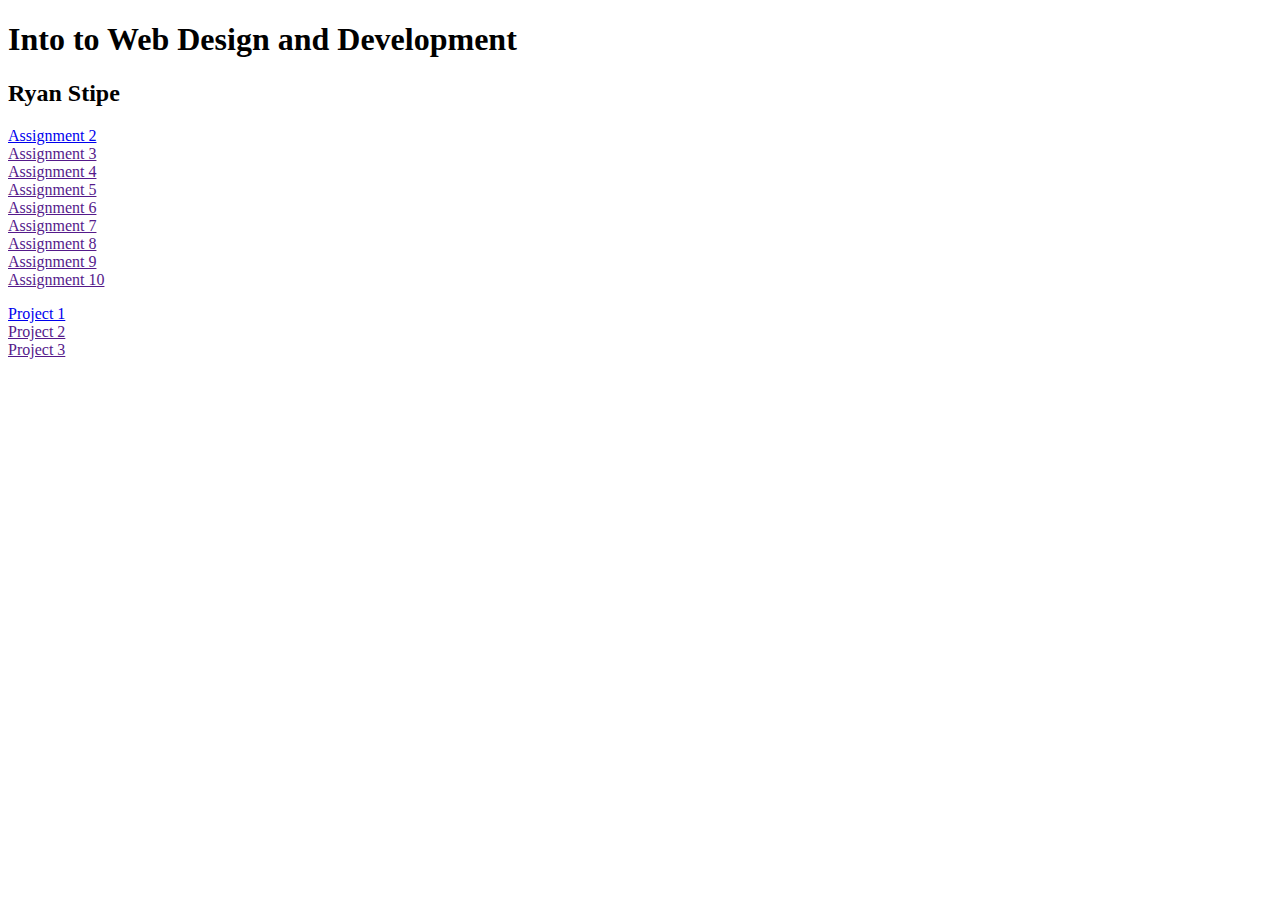
==== index.html @ 359da9d3 "re-tweaked" ====
<!DOCTYPE html>
<html>
  <head>
    <title> Ryan's Web-Dev-HW </title>
  </head>

  <body>

    <h1> Into to Web Design and Development </h1>

    <h2> Ryan Stipe </h2>

    <p>
      <a href="./assignment-2">Assignment 2</a><br />
      <a href="">Assignment 3</a><br />
      <a href="">Assignment 4</a><br />
      <a href="">Assignment 5</a><br />
      <a href="">Assignment 6</a><br />
      <a href="">Assignment 7</a><br />
      <a href="">Assignment 8</a><br />
      <a href="">Assignment 9</a><br />
      <a href="">Assignment 10</a>
    </p>

    <p>
      <a href="./project-1/index.html">Project 1</a><br />
      <a href="">Project 2</a><br />
      <a href="">Project 3</a>
    </p>

  </body>
</html>
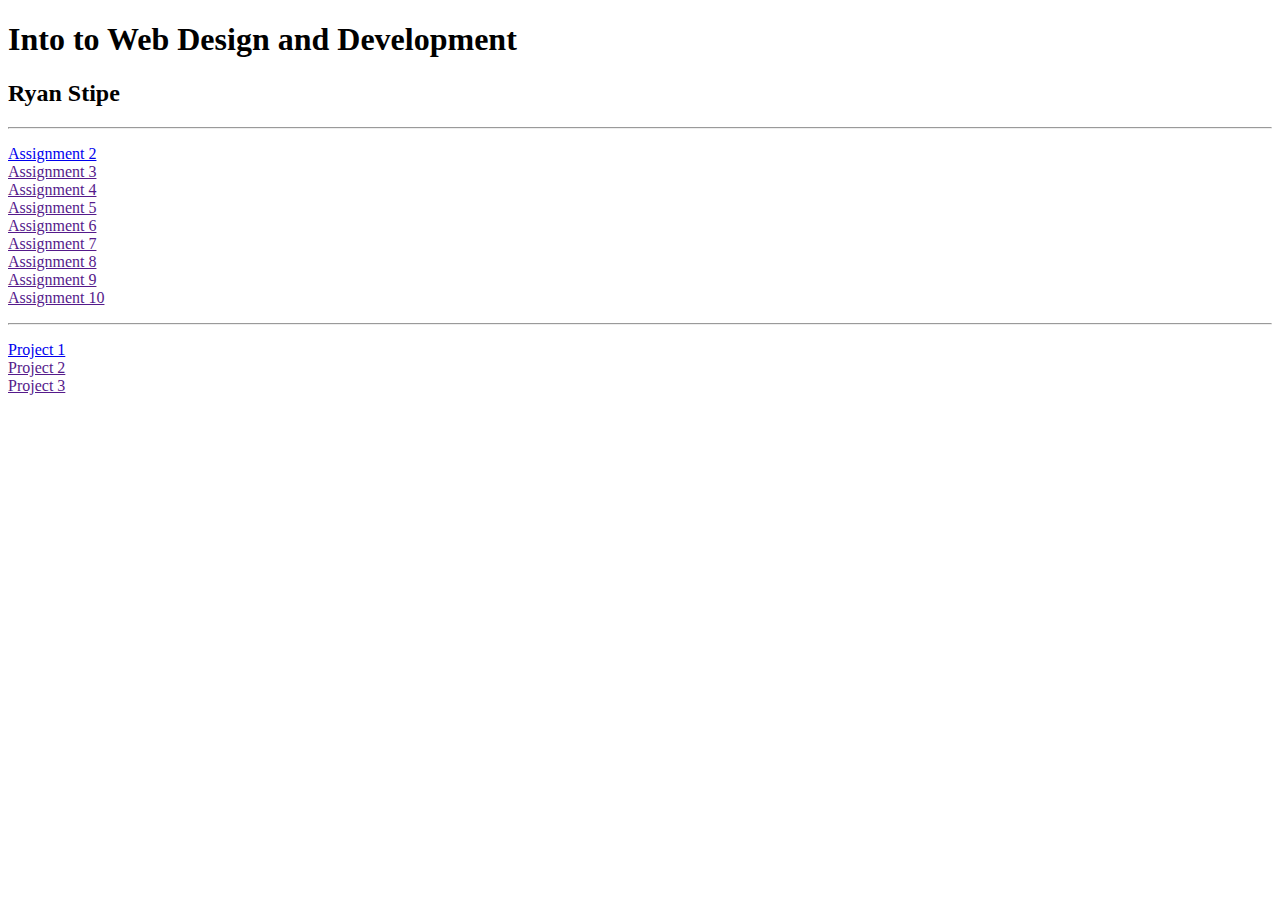
==== commit fe4dda45: "lines v2" ====
--- a/index.html
+++ b/index.html
@@ -9,7 +9,7 @@
     <h1> Into to Web Design and Development </h1>
 
     <h2> Ryan Stipe </h2>
-
+  <hr />
     <p>
       <a href="./assignment-2">Assignment 2</a><br />
       <a href="">Assignment 3</a><br />
@@ -21,7 +21,7 @@
       <a href="">Assignment 9</a><br />
       <a href="">Assignment 10</a>
     </p>
-
+  <hr />
     <p>
       <a href="./project-1/index.html">Project 1</a><br />
       <a href="">Project 2</a><br />
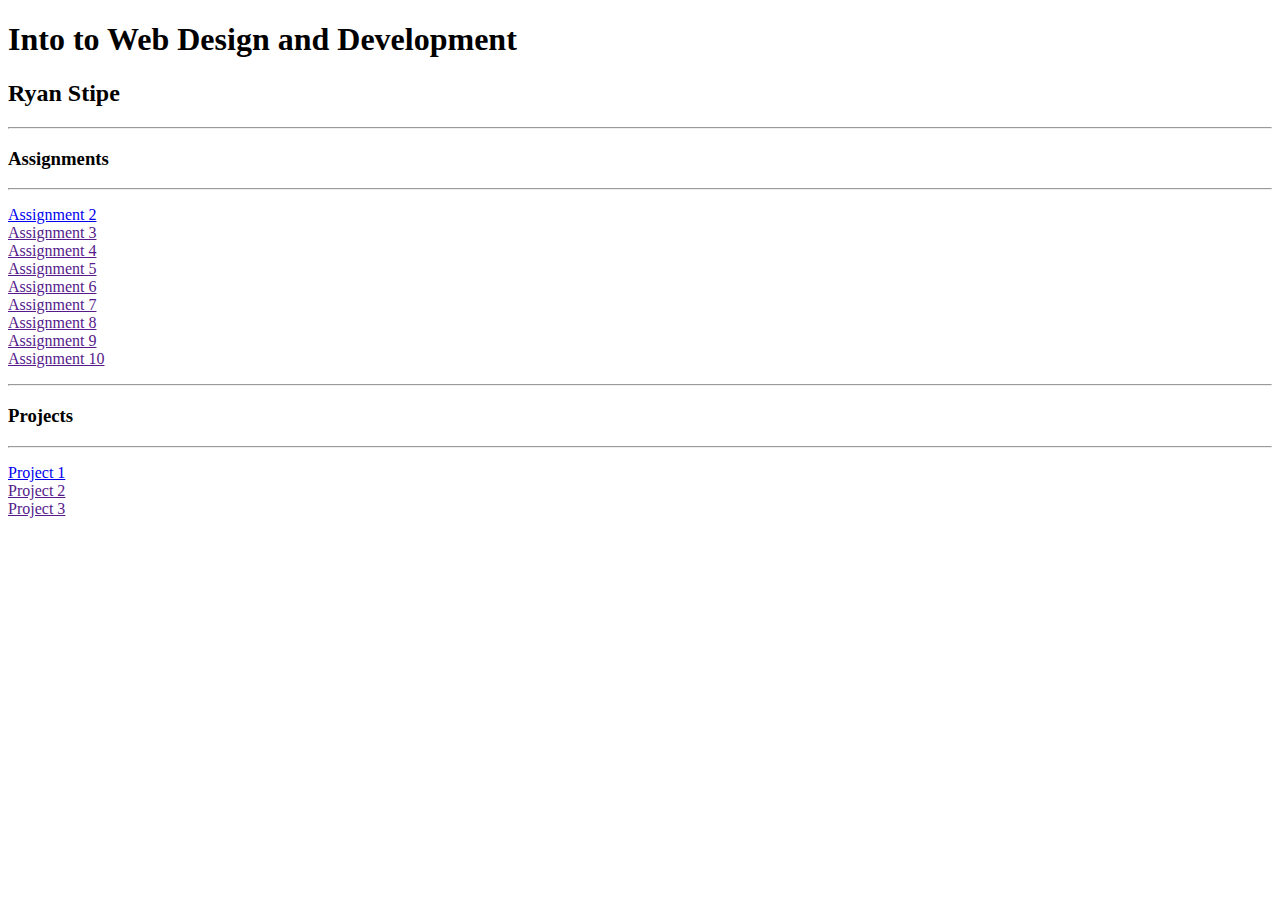
==== commit 4edca33b: "Reorganize" ====
--- a/index.html
+++ b/index.html
@@ -9,7 +9,11 @@
     <h1> Into to Web Design and Development </h1>
 
     <h2> Ryan Stipe </h2>
+
   <hr />
+  <h3>Assignments</h3>
+  <hr />
+  
     <p>
       <a href="./assignment-2">Assignment 2</a><br />
       <a href="">Assignment 3</a><br />
@@ -21,7 +25,11 @@
       <a href="">Assignment 9</a><br />
       <a href="">Assignment 10</a>
     </p>
+
   <hr />
+<h3>Projects</h3>
+  <hr />
+
     <p>
       <a href="./project-1/index.html">Project 1</a><br />
       <a href="">Project 2</a><br />
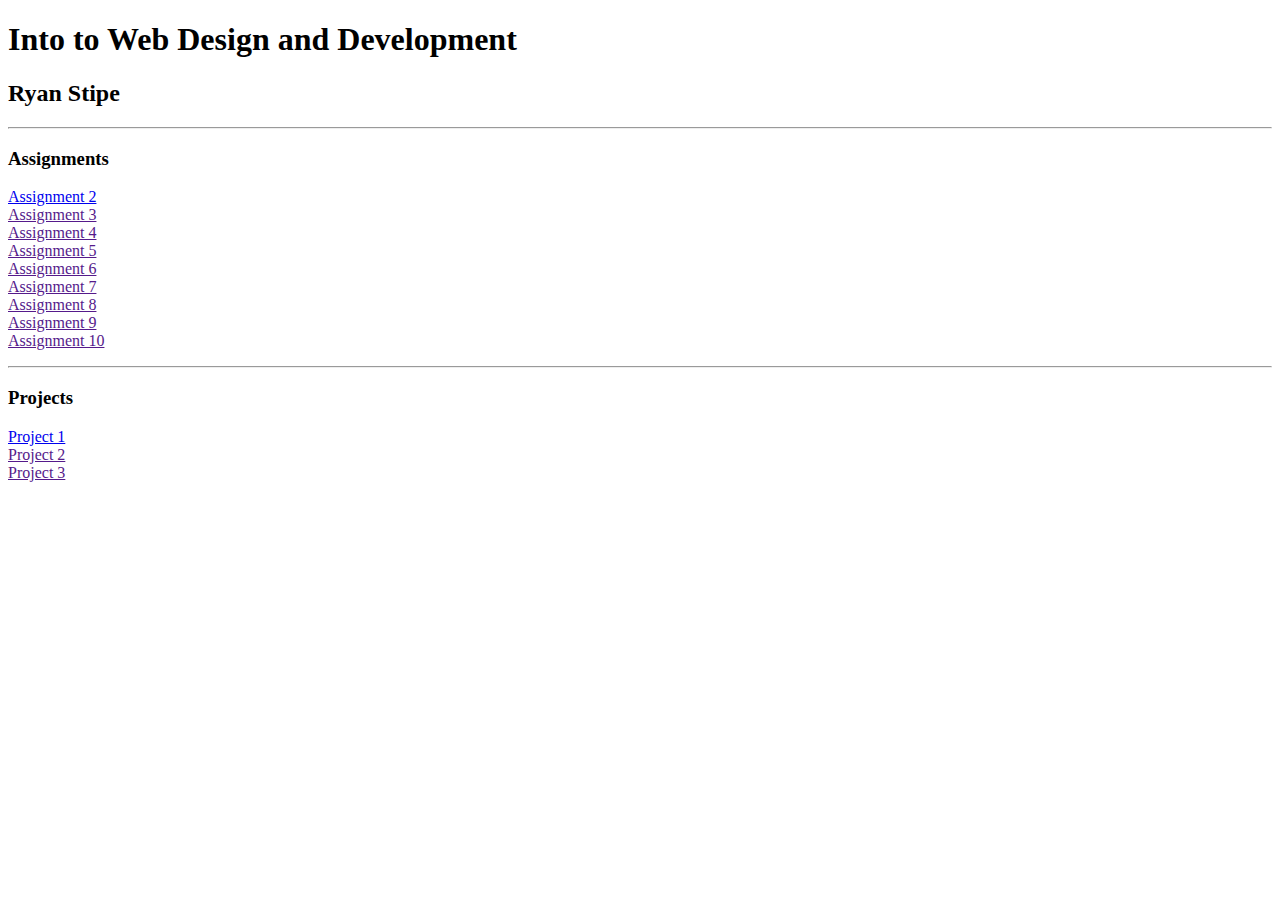
==== commit 1ee88826: "Titles" ====
--- a/index.html
+++ b/index.html
@@ -11,10 +11,9 @@
     <h2> Ryan Stipe </h2>
 
   <hr />
-  <h3>Assignments</h3>
-  <hr />
-  
+
     <p>
+      <h3>Assignments</h3>
       <a href="./assignment-2">Assignment 2</a><br />
       <a href="">Assignment 3</a><br />
       <a href="">Assignment 4</a><br />
@@ -27,10 +26,9 @@
     </p>
 
   <hr />
-<h3>Projects</h3>
-  <hr />
 
     <p>
+      <h3>Projects</h3>
       <a href="./project-1/index.html">Project 1</a><br />
       <a href="">Project 2</a><br />
       <a href="">Project 3</a>
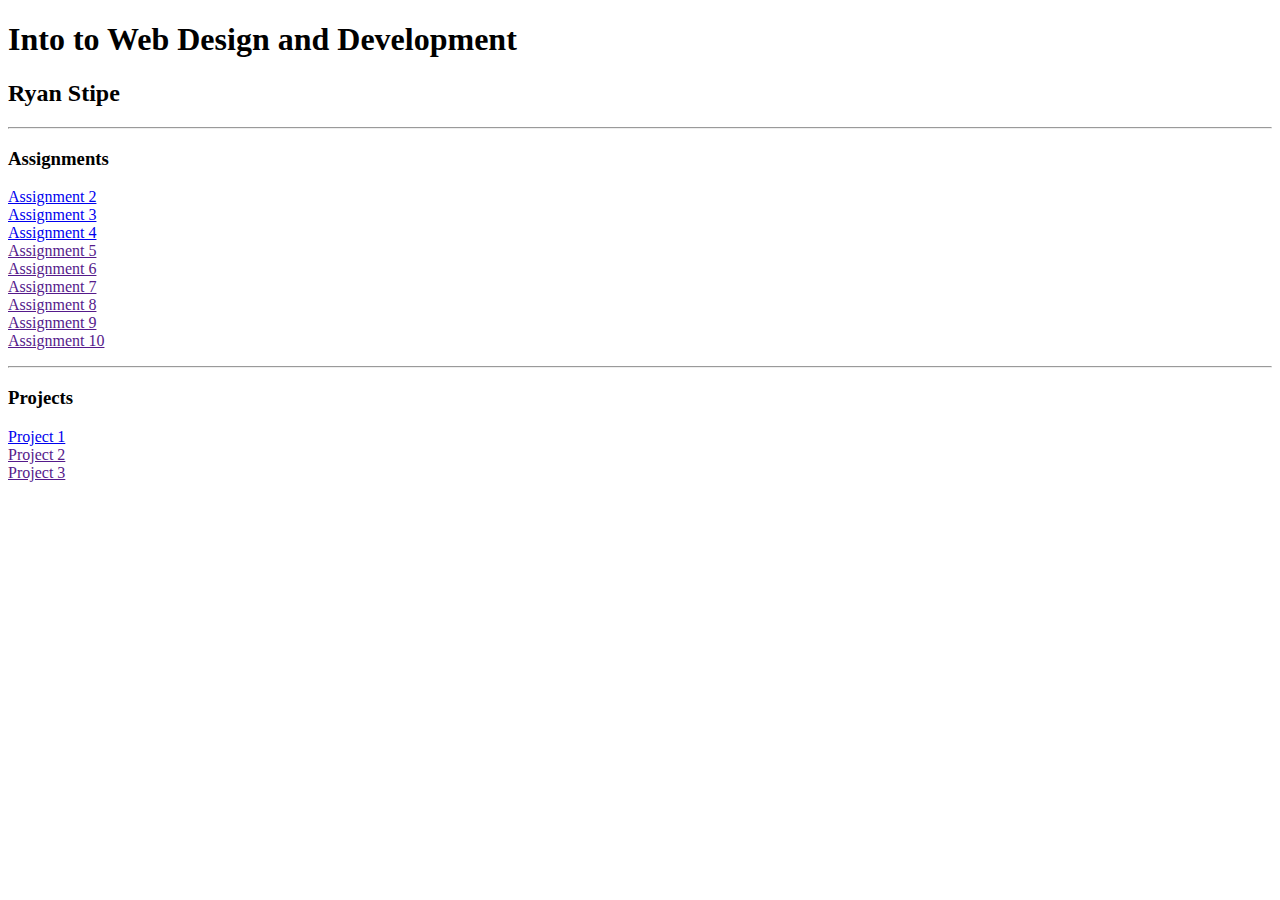
==== commit 4613aacc: "Assignment-4" ====
--- a/index.html
+++ b/index.html
@@ -15,8 +15,8 @@
     <p>
       <h3>Assignments</h3>
       <a href="./assignment-2">Assignment 2</a><br />
-      <a href="">Assignment 3</a><br />
-      <a href="">Assignment 4</a><br />
+      <a href="./assignment-3">Assignment 3</a><br />
+      <a href="./assignment-4">Assignment 4</a><br />
       <a href="">Assignment 5</a><br />
       <a href="">Assignment 6</a><br />
       <a href="">Assignment 7</a><br />
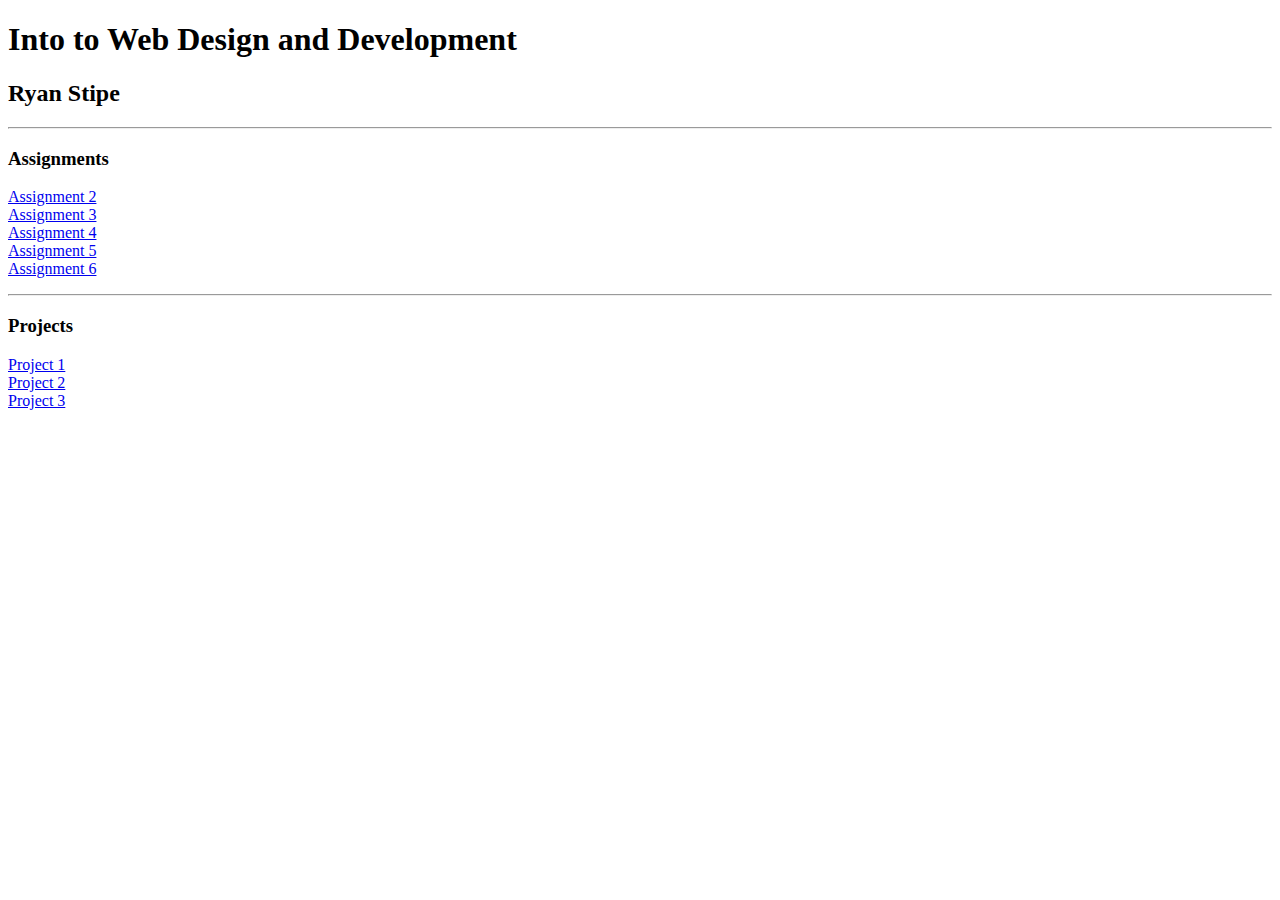
==== commit 87edd9cb: "project-3" ====
--- a/index.html
+++ b/index.html
@@ -17,12 +17,9 @@
       <a href="./assignment-2">Assignment 2</a><br />
       <a href="./assignment-3">Assignment 3</a><br />
       <a href="./assignment-4">Assignment 4</a><br />
-      <a href="">Assignment 5</a><br />
-      <a href="">Assignment 6</a><br />
-      <a href="">Assignment 7</a><br />
-      <a href="">Assignment 8</a><br />
-      <a href="">Assignment 9</a><br />
-      <a href="">Assignment 10</a>
+      <a href="./assignment-5">Assignment 5</a><br />
+      <a href="./assignment-6">Assignment 6</a><br />
+
     </p>
 
   <hr />
@@ -30,8 +27,8 @@
     <p>
       <h3>Projects</h3>
       <a href="./project-1/index.html">Project 1</a><br />
-      <a href="">Project 2</a><br />
-      <a href="">Project 3</a>
+      <a href="./project-2/index.html">Project 2</a><br />
+      <a href="./project-3">Project 3</a>
     </p>
 
   </body>
